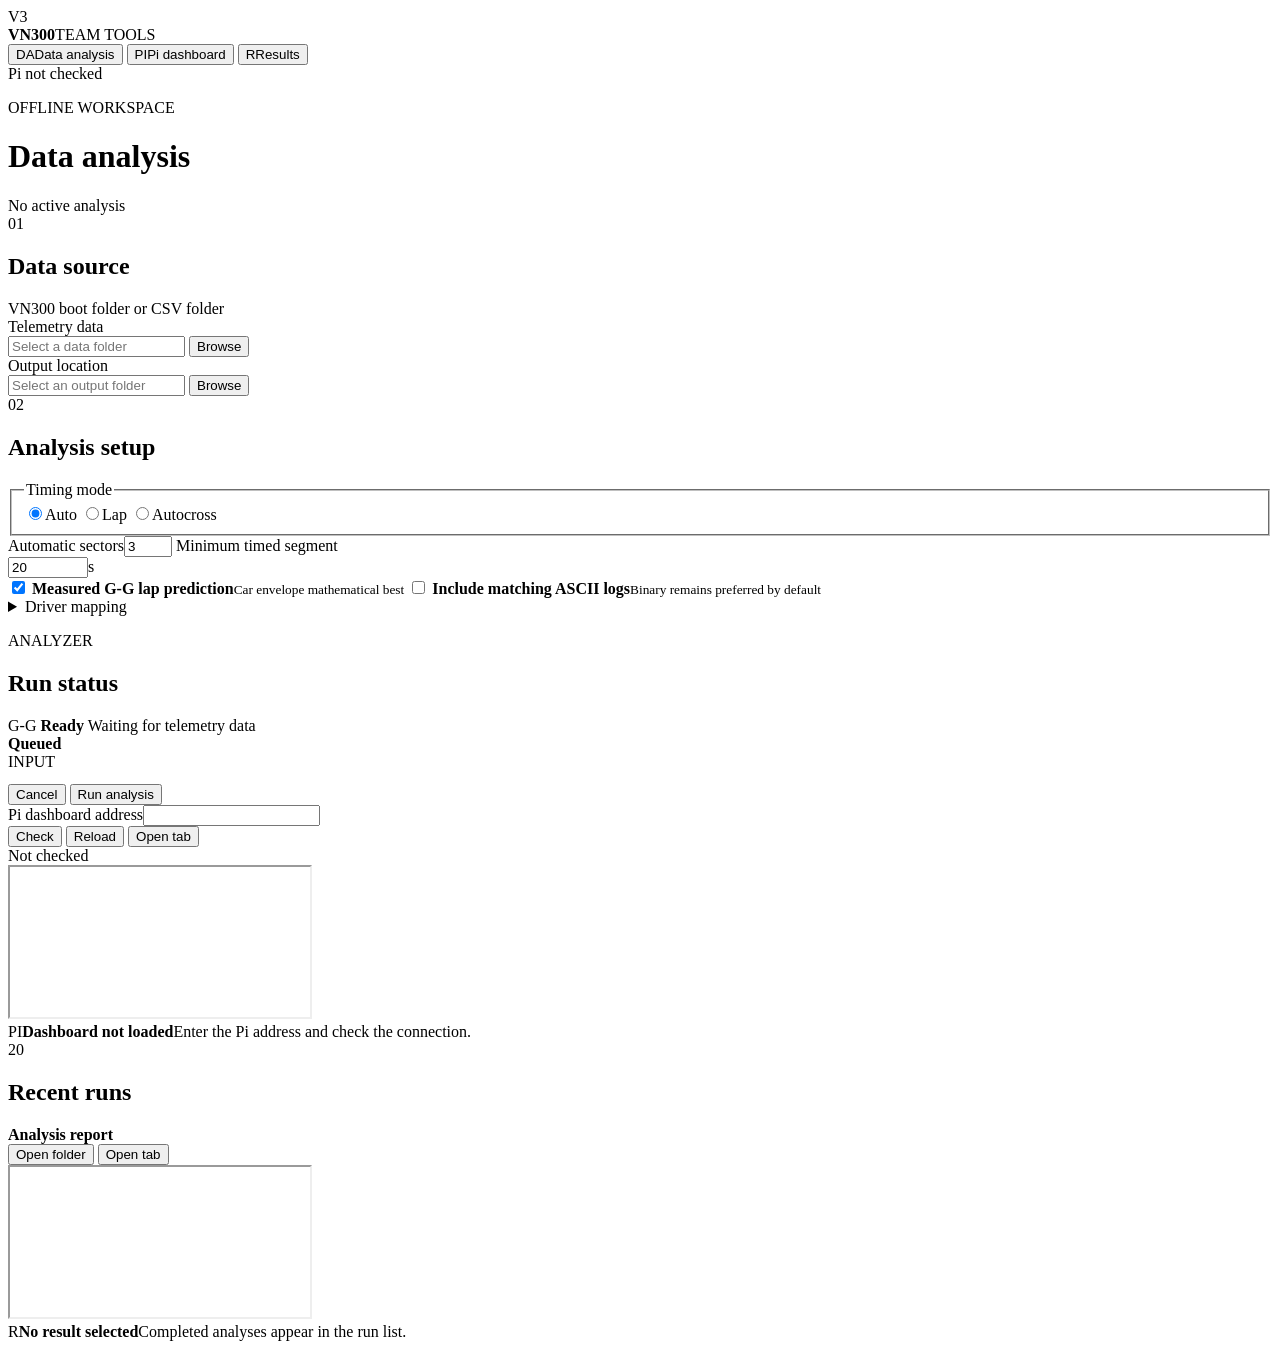
==== app/static/index.html @ a827e6cf "Add native desktop app and update channel" ====
<!doctype html>
<html lang="en">
<head>
  <meta charset="utf-8">
  <meta name="viewport" content="width=device-width, initial-scale=1">
  <title>VN300 Team Tools</title>
  <link rel="stylesheet" href="/static/app.css">
</head>
<body>
  <div class="app-shell">
    <aside class="sidebar">
      <div class="brand">
        <div class="brand-mark" aria-hidden="true">V3</div>
        <div><strong>VN300</strong><span>TEAM TOOLS</span></div>
      </div>
      <nav aria-label="Workspace">
        <button class="nav-button active" data-view="analysis" title="Data analysis">
          <span class="nav-icon" aria-hidden="true">DA</span><span>Data analysis</span>
        </button>
        <button class="nav-button" data-view="dashboard" title="Pi dashboard">
          <span class="nav-icon" aria-hidden="true">PI</span><span>Pi dashboard</span>
        </button>
        <button class="nav-button" data-view="results" title="Analysis results">
          <span class="nav-icon" aria-hidden="true">R</span><span>Results</span>
        </button>
      </nav>
      <div class="sidebar-status">
        <span id="sidebarPiDot" class="status-dot neutral"></span>
        <span id="sidebarPiText">Pi not checked</span>
      </div>
    </aside>

    <main>
      <header class="topbar">
        <div>
          <p class="eyebrow" id="viewEyebrow">OFFLINE WORKSPACE</p>
          <h1 id="viewTitle">Data analysis</h1>
        </div>
        <div id="jobBadge" class="job-badge idle"><span class="status-dot"></span><span>No active analysis</span></div>
      </header>

      <section id="analysisView" class="view active">
        <form id="analysisForm" class="analysis-layout">
          <div class="form-workspace">
            <div class="section-heading">
              <div><span class="section-index">01</span><h2>Data source</h2></div>
              <span class="field-note">VN300 boot folder or CSV folder</span>
            </div>
            <div class="path-grid">
              <label class="field path-field">
                <span>Telemetry data</span>
                <div class="input-action">
                  <input id="inputPath" name="input_path" type="text" autocomplete="off" placeholder="Select a data folder" required>
                  <button class="secondary-button" type="button" data-browse="inputPath">Browse</button>
                </div>
              </label>
              <label class="field path-field">
                <span>Output location</span>
                <div class="input-action">
                  <input id="outputRoot" name="output_root" type="text" autocomplete="off" placeholder="Select an output folder" required>
                  <button class="secondary-button" type="button" data-browse="outputRoot">Browse</button>
                </div>
              </label>
            </div>

            <div class="section-heading divided">
              <div><span class="section-index">02</span><h2>Analysis setup</h2></div>
            </div>
            <div class="field-grid three-up">
              <fieldset class="field mode-field">
                <legend>Timing mode</legend>
                <div class="segmented" role="radiogroup" aria-label="Timing mode">
                  <label><input type="radio" name="mode" value="auto" checked><span>Auto</span></label>
                  <label><input type="radio" name="mode" value="lap"><span>Lap</span></label>
                  <label><input type="radio" name="mode" value="autocross"><span>Autocross</span></label>
                </div>
              </fieldset>
              <label class="field compact-field"><span>Automatic sectors</span><input id="autoSectors" name="auto_sectors" type="number" min="0" max="20" step="1" value="3"></label>
              <label class="field compact-field"><span>Minimum timed segment</span><div class="unit-input"><input id="sectorMinimum" name="sector_report_min_seconds" type="number" min="0" max="3600" step="0.1" value="20"><span>s</span></div></label>
            </div>

            <div class="toggle-row">
              <label class="toggle-control">
                <input id="ggEnabled" name="gg_enabled" type="checkbox" checked>
                <span class="switch" aria-hidden="true"></span>
                <span><strong>Measured G-G lap prediction</strong><small>Car envelope mathematical best</small></span>
              </label>
              <label class="toggle-control">
                <input id="includeAscii" name="include_ascii" type="checkbox">
                <span class="switch" aria-hidden="true"></span>
                <span><strong>Include matching ASCII logs</strong><small>Binary remains preferred by default</small></span>
              </label>
            </div>

            <details class="advanced">
              <summary>Driver mapping</summary>
              <div class="advanced-grid">
                <label class="field"><span>Sorted driver order</span><input id="driverOrder" name="driver_order" type="text" placeholder="Jimmy, Mercer, Caleb, Alex C"></label>
                <label class="field"><span>Files to skip</span><input id="driverOffset" name="driver_order_offset" type="number" min="0" max="10000" step="1" value="0"></label>
              </div>
            </details>
          </div>

          <aside class="run-panel">
            <div class="run-panel-header">
              <p class="eyebrow">ANALYZER</p>
              <h2>Run status</h2>
            </div>
            <div id="runEmpty" class="empty-run">
              <span class="empty-glyph" aria-hidden="true">G-G</span>
              <strong>Ready</strong>
              <span>Waiting for telemetry data</span>
            </div>
            <div id="runActive" class="run-active hidden">
              <div class="run-state"><span id="runDot" class="status-dot"></span><strong id="runStatus">Queued</strong><time id="runTime"></time></div>
              <div class="run-path"><span>INPUT</span><strong id="runInput"></strong></div>
              <pre id="runLog" tabindex="0"></pre>
              <div id="quickResults" class="quick-results"></div>
            </div>
            <div id="formError" class="form-error hidden" role="alert"></div>
            <div class="run-actions">
              <button id="cancelRun" class="danger-button hidden" type="button">Cancel</button>
              <button id="startRun" class="primary-button" type="submit">Run analysis</button>
            </div>
          </aside>
        </form>
      </section>

      <section id="dashboardView" class="view dashboard-view">
        <div class="dashboard-toolbar">
          <label class="field dashboard-url"><span>Pi dashboard address</span><input id="piUrl" type="url" spellcheck="false"></label>
          <div class="dashboard-actions">
            <button id="checkPi" class="secondary-button" type="button">Check</button>
            <button id="reloadPi" class="secondary-button" type="button">Reload</button>
            <button id="openPi" class="primary-button" type="button">Open tab</button>
          </div>
          <div id="piConnection" class="connection-state neutral"><span class="status-dot"></span><span>Not checked</span></div>
        </div>
        <div class="iframe-shell">
          <iframe id="piFrame" title="Raspberry Pi VN300 live dashboard"></iframe>
          <div id="piFrameEmpty" class="frame-empty"><span class="frame-monogram">PI</span><strong>Dashboard not loaded</strong><span>Enter the Pi address and check the connection.</span></div>
        </div>
      </section>

      <section id="resultsView" class="view results-view">
        <div class="results-browser">
          <div class="results-list-pane">
            <div class="section-heading"><div><span class="section-index">20</span><h2>Recent runs</h2></div></div>
            <div id="historyList" class="history-list"></div>
          </div>
          <div class="result-detail">
            <div id="resultToolbar" class="result-toolbar hidden">
              <div><strong id="resultTitle">Analysis report</strong><span id="resultMeta"></span></div>
              <div>
                <button id="openOutput" class="secondary-button" type="button">Open folder</button>
                <button id="openResultTab" class="primary-button" type="button">Open tab</button>
              </div>
            </div>
            <div id="resultFiles" class="result-files hidden" aria-label="Result files"></div>
            <div class="iframe-shell result-frame-shell">
              <iframe id="resultFrame" title="Generated VN300 analysis report"></iframe>
              <div id="resultEmpty" class="frame-empty"><span class="frame-monogram">R</span><strong>No result selected</strong><span>Completed analyses appear in the run list.</span></div>
            </div>
          </div>
        </div>
      </section>
    </main>
  </div>
  <div id="toast" class="toast" role="status" aria-live="polite"></div>
  <script src="/static/app.js"></script>
</body>
</html>
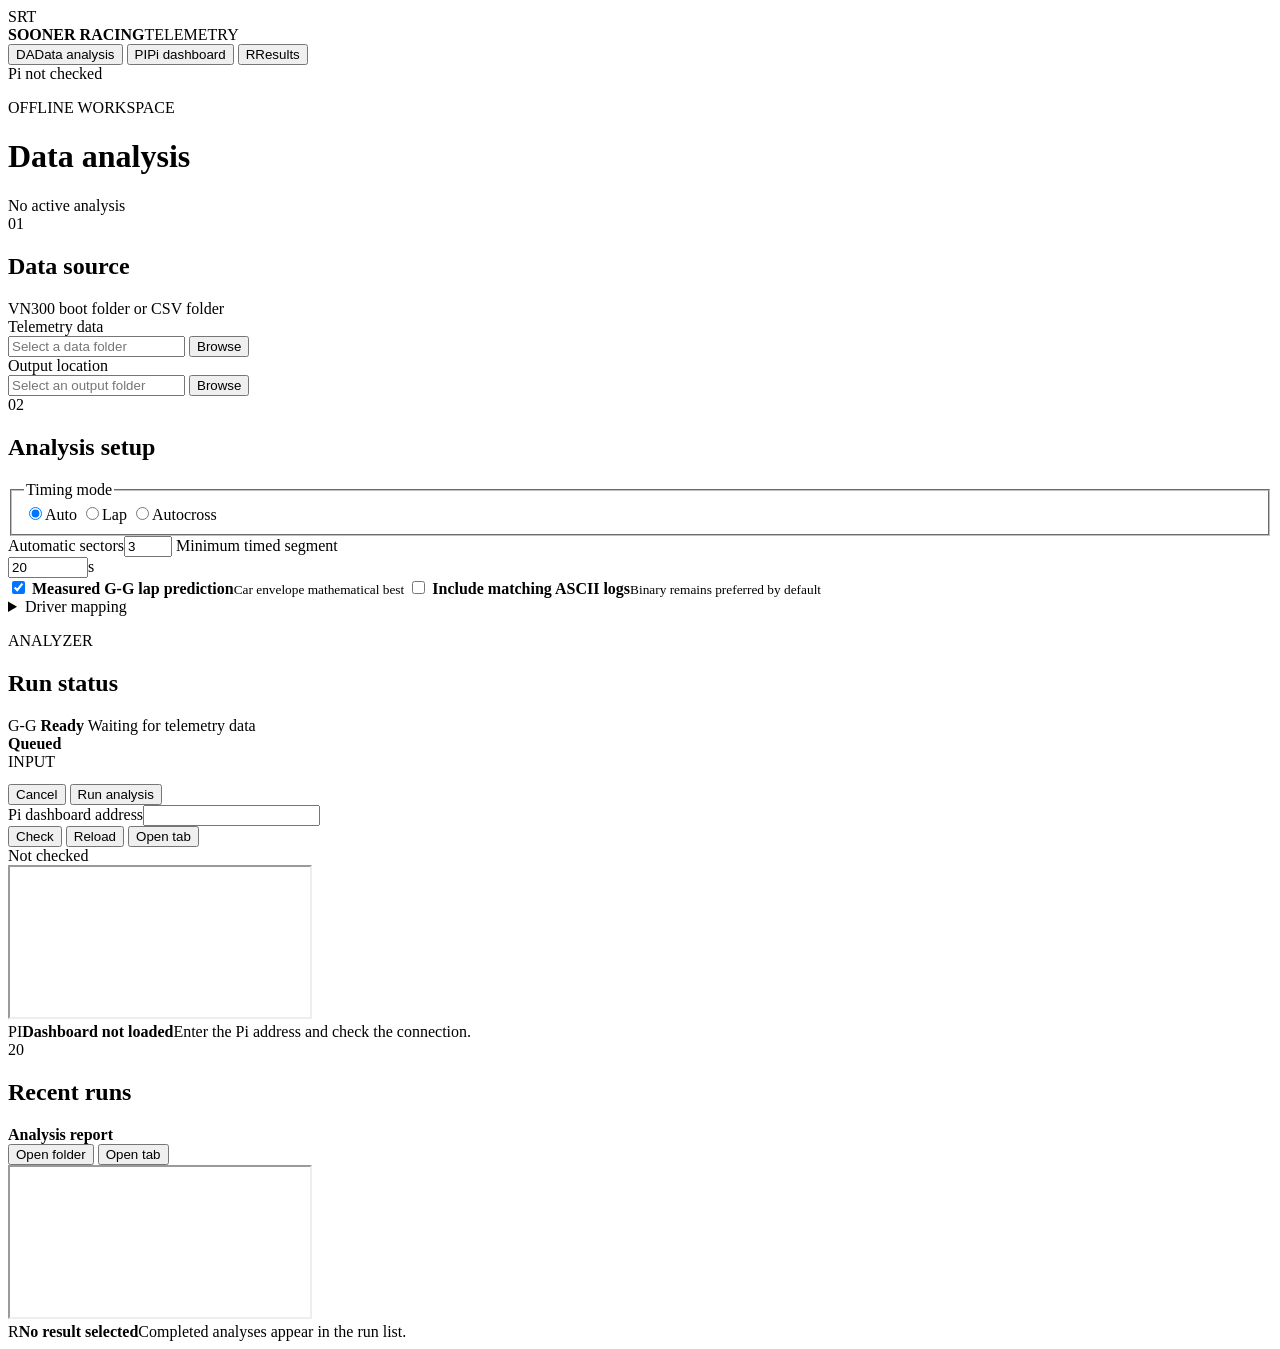
==== commit 8a2e1adc: "Rebrand app as Sooner Racing Telemetry" ====
--- a/app/static/index.html
+++ b/app/static/index.html
@@ -3,15 +3,15 @@
 <head>
   <meta charset="utf-8">
   <meta name="viewport" content="width=device-width, initial-scale=1">
-  <title>VN300 Team Tools</title>
+  <title>Sooner Racing Telemetry</title>
   <link rel="stylesheet" href="/static/app.css">
 </head>
 <body>
   <div class="app-shell">
     <aside class="sidebar">
       <div class="brand">
-        <div class="brand-mark" aria-hidden="true">V3</div>
-        <div><strong>VN300</strong><span>TEAM TOOLS</span></div>
+        <div class="brand-mark" aria-hidden="true">SRT</div>
+        <div><strong>SOONER RACING</strong><span>TELEMETRY</span></div>
       </div>
       <nav aria-label="Workspace">
         <button class="nav-button active" data-view="analysis" title="Data analysis">
